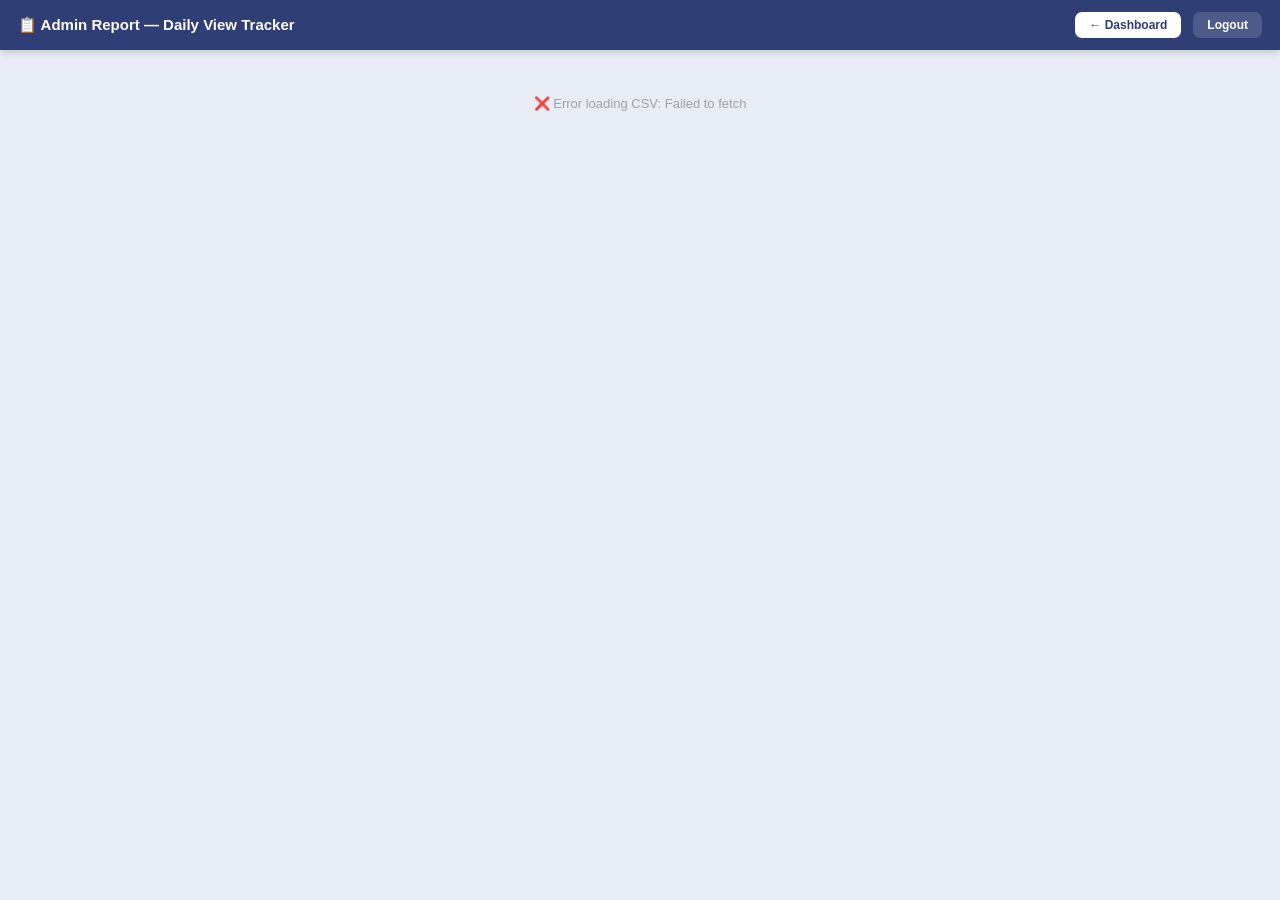
==== admin_report.html @ 986e7684 "Add files via upload" ====
<!DOCTYPE html>
<html>
<head>
  <title>Admin Report — Branch Review</title>
  <meta name="viewport" content="width=device-width, initial-scale=1">
  <style>
    *{box-sizing:border-box;margin:0;padding:0}
    body{font-family:Arial,sans-serif;background:#e8ecf4;color:#1a1a2e;min-height:100vh}

    .topbar{background:#2f3e75;padding:12px 18px;display:flex;align-items:center;gap:12px;flex-wrap:wrap;box-shadow:0 2px 8px rgba(0,0,0,0.18)}
    .topbar h1{font-size:15px;font-weight:700;color:#fff;flex:1}
    .nav-link{font-size:12px;text-decoration:none;padding:6px 14px;border-radius:7px;background:#fff;color:#2f3e75;font-weight:700}
    .nav-link:hover{background:#dbeafe}
    .logout{font-size:12px;padding:6px 14px;border-radius:7px;background:rgba(255,255,255,0.15);color:#fff;border:none;cursor:pointer;font-weight:600}
    .logout:hover{background:rgba(255,255,255,0.25)}

    .main{padding:16px 18px;display:flex;flex-direction:column;gap:14px}

    .date-bar{
      background:linear-gradient(90deg,#2f3e75,#3d52a0);
      border-radius:12px;padding:14px 18px;
      display:flex;align-items:center;justify-content:space-between;flex-wrap:wrap;gap:8px;
      color:#fff;
    }
    .date-bar h2{font-size:14px;font-weight:700}
    .date-bar span{font-size:12px;color:#c7d0e8}
    .refresh-btn{font-size:11px;padding:5px 12px;border-radius:6px;background:rgba(255,255,255,0.2);color:#fff;border:none;cursor:pointer;font-weight:600}
    .refresh-btn:hover{background:rgba(255,255,255,0.3)}

    .summary-row{display:grid;grid-template-columns:repeat(auto-fit,minmax(130px,1fr));gap:10px}
    .sc{background:#fff;border:2px solid #c7d0e8;border-radius:12px;padding:14px;box-shadow:0 2px 8px rgba(47,62,117,0.07)}
    .sc .sl{font-size:10px;font-weight:700;color:#6b7280;text-transform:uppercase;letter-spacing:.05em;margin-bottom:4px}
    .sc .sv{font-size:24px;font-weight:700}
    .sc .ss{font-size:11px;color:#9ca3af;margin-top:2px}

    .branch-card{background:#fff;border:2px solid #c7d0e8;border-radius:14px;overflow:hidden;box-shadow:0 2px 8px rgba(47,62,117,0.07)}
    .bc-head{
      padding:11px 16px;
      background:linear-gradient(90deg,#2f3e75,#3d52a0);
      display:flex;align-items:center;justify-content:space-between;flex-wrap:wrap;gap:6px;
    }
    .bc-head h3{font-size:13px;font-weight:700;color:#fff}
    .bc-head .meta{font-size:11px;color:#c7d0e8}

    .bc-stats{display:flex;gap:0;border-bottom:2px solid #e2e8f4;background:#f4f6fc}
    .bc-stat{flex:1;padding:10px 14px;border-right:1.5px solid #e2e8f4;text-align:center}
    .bc-stat:last-child{border-right:none}
    .bc-stat .bsl{font-size:10px;color:#6b7280;text-transform:uppercase;font-weight:600;letter-spacing:.04em}
    .bc-stat .bsv{font-size:18px;font-weight:700;margin-top:2px}

    table{width:100%;border-collapse:collapse;font-size:12px}
    thead{background:#2f3e75}
    th{background:#2f3e75;color:#fff;padding:8px 12px;text-align:left;font-weight:700;font-size:11px;border-right:1px solid rgba(255,255,255,0.15);letter-spacing:.03em}
    th:last-child{border-right:none}
    td{padding:8px 12px;border-bottom:1.5px solid #e2e8f4;border-right:1px solid #edf0f7;vertical-align:middle;background:#fff}
    td:last-child{border-right:none}
    tr:last-child td{border-bottom:none}
    tr:nth-child(even) td{background:#f8faff}
    tr:hover td{background:#eef2ff!important}

    .badge{font-size:10px;padding:3px 8px;border-radius:6px;font-weight:700;white-space:nowrap}
    .bg{background:#fee2e2;color:#991b1b;border:1px solid #fca5a5}
    .bn{background:#dcfce7;color:#166534;border:1px solid #86efac}
    .ba{background:#fef3c7;color:#92400e;border:1px solid #fcd34d}

    .status-dot{display:inline-block;width:8px;height:8px;border-radius:50%;margin-right:5px}
    .dot-green{background:#22c55e}
    .dot-red{background:#ef4444}
    .dot-amber{background:#f59e0b}

    .spinner{padding:60px;text-align:center;color:#6b7280;font-size:14px}
    .empty{padding:30px;text-align:center;color:#9ca3af;font-size:13px}

    .manager-row{display:flex;align-items:center;gap:8px;padding:10px 16px;border-bottom:2px solid #e2e8f4;background:#fafbff;font-size:12px}
    .manager-row span{color:#6b7280}
    .manager-row strong{color:#1a1a2e}

    @media(max-width:600px){
      .main{padding:10px 12px}
      .summary-row{grid-template-columns:1fr 1fr}
      .bc-stats{flex-wrap:wrap}
    }
  </style>
</head>
<body>

<div class="topbar">
  <h1>📋 Admin Report — Daily View Tracker</h1>
  <a href="index.html" class="nav-link">← Dashboard</a>
  <button class="logout" onclick="logout()">Logout</button>
</div>

<div class="main" id="mainArea">
  <div class="spinner">⏳ Loading report...</div>
</div>

<script>
const LOGIN_CSV = "https://docs.google.com/spreadsheets/d/e/2PACX-1vRR56uoynbmoUzY-qv39Bo0HUWRBV4fB2EI38BcSfpW0zxuwzGad5LGWXn3gVmU52d09uJJifMEeOeH/pub?gid=61545749&single=true&output=csv";
const LOG_CSV   = "https://docs.google.com/spreadsheets/d/e/2PACX-1vRR56uoynbmoUzY-qv39Bo0HUWRBV4fB2EI38BcSfpW0zxuwzGad5LGWXn3gVmU52d09uJJifMEeOeH/pub?gid=325077854&single=true&output=csv";

function todayStr() {
  const d = new Date();
  return d.getFullYear() + "-" + String(d.getMonth()+1).padStart(2,"0") + "-" + String(d.getDate()).padStart(2,"0");
}

function todayDisplay() {
  return new Date().toLocaleDateString("en-IN", { weekday:"long", year:"numeric", month:"long", day:"numeric" });
}

// Helper to turn CSV text into an Array
function parseCSV(text) {
  return text.split("\n").map(row => row.split(",").map(cell => cell.replace(/"/g, "").trim()));
}

async function loadReport() {
  const main = document.getElementById("mainArea");
  main.innerHTML = `<div class="spinner">⏳ Fetching CSV Data...</div>`;

  try {
    // 1. Fetch both sheets simultaneously
    const [loginRes, logRes] = await Promise.all([fetch(LOGIN_CSV), fetch(LOG_CSV)]);
    const loginText = await loginRes.text();
    const logText = await logRes.text();

    const loginRows = parseCSV(loginText);
    const logRows   = parseCSV(logText);

    const todayDate = todayStr();
    const viewedIds = new Set();
    const reviewedIds = new Set();

    // 2. Process ViewLog (Col 0: Date, Col 4: Type, Col 5: EmpID)
    logRows.forEach((row, i) => {
      if (i === 0 || !row[0]) return; // Skip header/empty
      const rowDate = row[0].substring(0, 10); // Extract YYYY-MM-DD
      if (rowDate === todayDate) {
        const empId = row[5];
        const type = row[4];
        if (empId) {
          viewedIds.add(empId);
          if (type === "reviewed") reviewedIds.add(empId);
        }
      }
    });

    // 3. Process Login Roster (Col 0: EmpID, Col 1: Name, Col 2: Branch)
    const roster = [];
    const branchMap = {};

    loginRows.forEach((row, i) => {
      if (i === 0 || !row[0]) return;
      const empId = row[0];
      const name  = row[1];
      const branch = row[2];

      const staffObj = {
        empId,
        fullName: name,
        loggedIn: viewedIds.has(empId),
        reviewed: reviewedIds.has(empId)
      };

      if (!branchMap[branch]) branchMap[branch] = { branch, totalStaff: 0, staffLoggedIn: 0, staffReviewed: 0, staffReport: [] };
      
      branchMap[branch].staffReport.push(staffObj);
      branchMap[branch].totalStaff++;
      if (staffObj.loggedIn) branchMap[branch].staffLoggedIn++;
      if (staffObj.reviewed) branchMap[branch].staffReviewed++;
    });

    // 4. Render
    renderReport({ ok: true, branchReport: Object.values(branchMap) });

  } catch (e) {
    main.innerHTML = `<div class="empty">❌ Error loading CSV: ${e.message}</div>`;
  }
}

// Use your existing renderReport function exactly as it was
// ── GLOBALS TO STORE DATA FOR DOWNLOAD ──────────────────────
let currentMissingStaff = [];

function renderReport(data) {
  const report = data.branchReport || [];
  const totalStaff    = report.reduce((s, b) => s + b.totalStaff, 0);
  const totalLoggedIn = report.reduce((s, b) => s + b.staffLoggedIn, 0);
  const totalReviewed = report.reduce((s, b) => s + b.staffReviewed, 0);
  const totalMissing  = totalStaff - totalLoggedIn;

  // Store missing staff globally for the drill-down/download
  currentMissingStaff = [];
  report.forEach(b => {
    b.staffReport.forEach(s => {
      if (!s.loggedIn) {
        currentMissingStaff.push({ Branch: b.branch, Name: s.fullName, EmpID: s.empId });
      }
    });
  });

  let html = `
    <div class="date-bar">
      <div><h2>📅 ${todayDisplay()}</h2><span>Direct CSV Sync</span></div>
      <button class="refresh-btn" onclick="loadReport()">↻ Sync Now</button>
    </div>

    <div class="summary-row">
      <div class="sc"><div class="sl">Total Staff</div><div class="sv">${totalStaff}</div></div>
      <div class="sc"><div class="sl">Viewed</div><div class="sv" style="color:#166534">${totalLoggedIn}</div></div>
      
      <div class="sc" onclick="showMissingDrillDown()" style="cursor:pointer; border-color:#991b1b; background:#fff5f5">
        <div class="sl" style="color:#991b1b">Missing (Click to View)</div>
        <div class="sv" style="color:#991b1b">${totalMissing}</div>
        <div class="ss">Click to download list</div>
      </div>

      <div class="sc"><div class="sl">Reviewed</div><div class="sv" style="color:#2f3e75">${totalReviewed}</div></div>
    </div>
    
    <div id="drillDownArea"></div>`;

  // Build Branch Cards
  report.forEach(b => {
    let staffRows = "";
    b.staffReport.forEach((s, i) => {
      const loginBadge = s.loggedIn ? `<span class="badge bn">Viewed</span>` : `<span class="badge bg">MISSING</span>`;
      const reviewBadge = s.reviewed ? `<span class="badge bn">✓ Done</span>` : `<span class="badge ba">Pending</span>`;
      staffRows += `<tr><td>${i+1}</td><td>${s.fullName}</td><td>${s.empId}</td><td>${loginBadge}</td><td>${reviewBadge}</td></tr>`;
    });

    html += `
      <div class="branch-card">
        <div class="bc-head"><h3>🏢 ${b.branch}</h3></div>
        <table>
          <thead><tr><th>#</th><th>Name</th><th>ID</th><th>Status</th><th>Review</th></tr></thead>
          <tbody>${staffRows}</tbody>
        </table>
      </div>`;
  });

  document.getElementById("mainArea").innerHTML = html;
}

// ── DRILL DOWN & DOWNLOAD ───────────────────────────────────
function showMissingDrillDown() {
  if (currentMissingStaff.length === 0) {
    alert("No staff are missing today!");
    return;
  }

  let tableHtml = `
    <div class="branch-card" style="border: 2px solid #991b1b; margin-top:10px;">
      <div class="bc-head" style="background:#991b1b">
        <h3>🚨 Missing Staff Detail</h3>
        <button class="refresh-btn" onclick="downloadMissingCSV()">📥 Download CSV</button>
      </div>
      <table id="missingTable">
        <thead><tr><th>Branch</th><th>Name</th><th>Employee ID</th></tr></thead>
        <tbody>
          ${currentMissingStaff.map(s => `<tr><td>${s.Branch}</td><td>${s.Name}</td><td>${s.EmpID}</td></tr>`).join('')}
        </tbody>
      </table>
    </div>`;
  
  document.getElementById("drillDownArea").innerHTML = tableHtml;
  window.scrollTo({ top: 0, behavior: 'smooth' });
}

function downloadMissingCSV() {
  let csvContent = "data:text/csv;charset=utf-8,Branch,Name,EmpID\n";
  currentMissingStaff.forEach(s => {
    csvContent += `"${s.Branch}","${s.Name}","${s.EmpID}"\n`;
  });

  const encodedUri = encodeURI(csvContent);
  const link = document.createElement("a");
  link.setAttribute("href", encodedUri);
  link.setAttribute("download", `Missing_Staff_${todayStr()}.csv`);
  document.body.appendChild(link);
  link.click();
  document.body.removeChild(link);
}

function logout() { localStorage.clear(); window.location.href = "login.html"; }
loadReport();
</script>
</body>
</html>
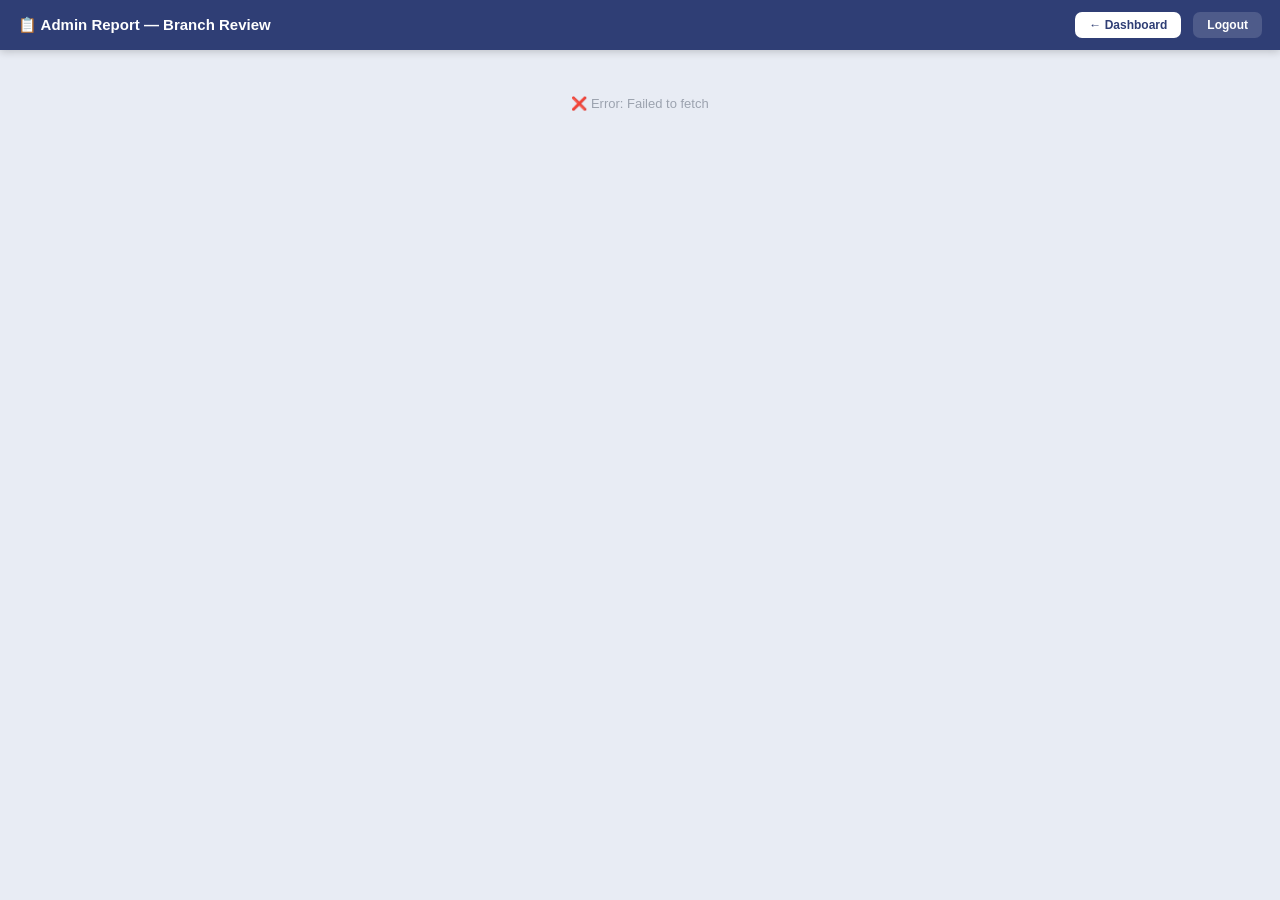
==== commit 3f566a02: "Update admin_report.html" ====
--- a/admin_report.html
+++ b/admin_report.html
@@ -26,6 +26,15 @@
     .date-bar span{font-size:12px;color:#c7d0e8}
     .refresh-btn{font-size:11px;padding:5px 12px;border-radius:6px;background:rgba(255,255,255,0.2);color:#fff;border:none;cursor:pointer;font-weight:600}
     .refresh-btn:hover{background:rgba(255,255,255,0.3)}
+
+    /* Tab bar */
+    .tab-bar{display:flex;gap:8px;flex-wrap:wrap}
+    .tab-btn{
+      font-size:12px;padding:8px 18px;border-radius:8px;border:2px solid #c7d0e8;
+      background:#fff;color:#2f3e75;font-weight:700;cursor:pointer;transition:all .15s
+    }
+    .tab-btn.active{background:#2f3e75;color:#fff;border-color:#2f3e75}
+    .tab-btn:hover:not(.active){background:#eef2ff;border-color:#2f3e75}
 
     .summary-row{display:grid;grid-template-columns:repeat(auto-fit,minmax(130px,1fr));gap:10px}
     .sc{background:#fff;border:2px solid #c7d0e8;border-radius:12px;padding:14px;box-shadow:0 2px 8px rgba(47,62,117,0.07)}
@@ -62,18 +71,19 @@
     .bg{background:#fee2e2;color:#991b1b;border:1px solid #fca5a5}
     .bn{background:#dcfce7;color:#166534;border:1px solid #86efac}
     .ba{background:#fef3c7;color:#92400e;border:1px solid #fcd34d}
-
-    .status-dot{display:inline-block;width:8px;height:8px;border-radius:50%;margin-right:5px}
-    .dot-green{background:#22c55e}
-    .dot-red{background:#ef4444}
-    .dot-amber{background:#f59e0b}
+    .bb{background:#dbeafe;color:#1e40af;border:1px solid #93c5fd}
+
+    .progress-bar-wrap{background:#e2e8f4;border-radius:99px;height:7px;margin-top:4px;overflow:hidden}
+    .progress-bar-fill{height:100%;border-radius:99px;transition:width .4s}
 
     .spinner{padding:60px;text-align:center;color:#6b7280;font-size:14px}
     .empty{padding:30px;text-align:center;color:#9ca3af;font-size:13px}
 
-    .manager-row{display:flex;align-items:center;gap:8px;padding:10px 16px;border-bottom:2px solid #e2e8f4;background:#fafbff;font-size:12px}
-    .manager-row span{color:#6b7280}
-    .manager-row strong{color:#1a1a2e}
+    /* Range info pill */
+    .range-pill{
+      display:inline-block;font-size:11px;padding:4px 12px;border-radius:20px;
+      background:rgba(255,255,255,0.2);color:#fff;font-weight:600;margin-top:4px
+    }
 
     @media(max-width:600px){
       .main{padding:10px 12px}
@@ -85,7 +95,7 @@
 <body>
 
 <div class="topbar">
-  <h1>📋 Admin Report — Daily View Tracker</h1>
+  <h1>📋 Admin Report — Branch Review</h1>
   <a href="index.html" class="nav-link">← Dashboard</a>
   <button class="logout" onclick="logout()">Logout</button>
 </div>
@@ -98,141 +108,236 @@
 const LOGIN_CSV = "https://docs.google.com/spreadsheets/d/e/2PACX-1vRR56uoynbmoUzY-qv39Bo0HUWRBV4fB2EI38BcSfpW0zxuwzGad5LGWXn3gVmU52d09uJJifMEeOeH/pub?gid=61545749&single=true&output=csv";
 const LOG_CSV   = "https://docs.google.com/spreadsheets/d/e/2PACX-1vRR56uoynbmoUzY-qv39Bo0HUWRBV4fB2EI38BcSfpW0zxuwzGad5LGWXn3gVmU52d09uJJifMEeOeH/pub?gid=325077854&single=true&output=csv";
 
-function todayStr() {
-  const d = new Date();
+// ── DATE HELPERS ──────────────────────────────────────────────────────────────
+
+function toYMD(d) {
   return d.getFullYear() + "-" + String(d.getMonth()+1).padStart(2,"0") + "-" + String(d.getDate()).padStart(2,"0");
 }
 
+function todayStr()    { return toYMD(new Date()); }
+function yesterdayStr(){ const d=new Date(); d.setDate(d.getDate()-1); return toYMD(d); }
+
 function todayDisplay() {
-  return new Date().toLocaleDateString("en-IN", { weekday:"long", year:"numeric", month:"long", day:"numeric" });
-}
-
-// Helper to turn CSV text into an Array
+  return new Date().toLocaleDateString("en-IN",{weekday:"long",year:"numeric",month:"long",day:"numeric"});
+}
+
+/*
+  Monthly range logic:
+  - This month (May 2026): start = 2026-05-11
+  - All future months    : start = 1st of that month
+  End = yesterday (we track up to yesterday so the day is "complete")
+  Sundays are excluded from the working day count.
+*/
+function getMonthRange() {
+  const today = new Date();
+  const yr  = today.getFullYear();
+  const mon = today.getMonth(); // 0-indexed
+
+  // May 2026 is month index 4, year 2026
+  const isMay2026 = (yr === 2026 && mon === 4);
+  const startDay  = isMay2026 ? 11 : 1;
+  const startDate = new Date(yr, mon, startDay);
+
+  // End = yesterday
+  const endDate = new Date(today);
+  endDate.setDate(today.getDate() - 1);
+
+  // If yesterday is before startDate (e.g. viewing on the very start day),
+  // use today as the end so at least today's data shows.
+  if (endDate < startDate) {
+    endDate.setTime(today.getTime());
+  }
+
+  return { startDate, endDate };
+}
+
+/* Count working days (Mon–Sat) between two Date objects, inclusive */
+function countWorkingDays(startDate, endDate) {
+  let count = 0;
+  const cur = new Date(startDate);
+  while (cur <= endDate) {
+    if (cur.getDay() !== 0) count++; // 0 = Sunday
+    cur.setDate(cur.getDate() + 1);
+  }
+  return count;
+}
+
+/* Build a Set of all YYYY-MM-DD working day strings in the range */
+function buildWorkingDaySet(startDate, endDate) {
+  const set = new Set();
+  const cur = new Date(startDate);
+  while (cur <= endDate) {
+    if (cur.getDay() !== 0) set.add(toYMD(cur));
+    cur.setDate(cur.getDate() + 1);
+  }
+  return set;
+}
+
+function formatDate(d) {
+  return d.toLocaleDateString("en-IN",{day:"2-digit",month:"short",year:"numeric"});
+}
+
 function parseCSV(text) {
-  return text.split("\n").map(row => row.split(",").map(cell => cell.replace(/"/g, "").trim()));
-}
-
-async function loadReport() {
+  return text.split("\n").map(row => row.split(",").map(cell => cell.replace(/"/g,"").trim()));
+}
+
+// ── GLOBALS ───────────────────────────────────────────────────────────────────
+let currentView = "today";   // "today" | "monthly"
+let cachedLoginRows = null;
+let cachedLogRows   = null;
+let currentMissingStaff = [];
+
+// ── FETCH (once, cache) ────────────────────────────────────────────────────────
+async function fetchSheets() {
+  if (cachedLoginRows && cachedLogRows) return;
+  const [loginRes, logRes] = await Promise.all([fetch(LOGIN_CSV), fetch(LOG_CSV)]);
+  cachedLoginRows = parseCSV(await loginRes.text());
+  cachedLogRows   = parseCSV(await logRes.text());
+}
+
+// ── MAIN LOAD ─────────────────────────────────────────────────────────────────
+async function loadReport(view) {
+  currentView = view || currentView;
   const main = document.getElementById("mainArea");
-  main.innerHTML = `<div class="spinner">⏳ Fetching CSV Data...</div>`;
+  main.innerHTML = `<div class="spinner">⏳ Fetching data...</div>`;
 
   try {
-    // 1. Fetch both sheets simultaneously
-    const [loginRes, logRes] = await Promise.all([fetch(LOGIN_CSV), fetch(LOG_CSV)]);
-    const loginText = await loginRes.text();
-    const logText = await logRes.text();
-
-    const loginRows = parseCSV(loginText);
-    const logRows   = parseCSV(logText);
-
-    const todayDate = todayStr();
-    const viewedIds = new Set();
-    const reviewedIds = new Set();
-
-    // 2. Process ViewLog (Col 0: Date, Col 4: Type, Col 5: EmpID)
-    logRows.forEach((row, i) => {
-      if (i === 0 || !row[0]) return; // Skip header/empty
-      const rowDate = row[0].substring(0, 10); // Extract YYYY-MM-DD
-      if (rowDate === todayDate) {
-        const empId = row[5];
-        const type = row[4];
-        if (empId) {
-          viewedIds.add(empId);
-          if (type === "reviewed") reviewedIds.add(empId);
-        }
+    await fetchSheets();
+
+    if (currentView === "today") {
+      buildTodayReport();
+    } else {
+      buildMonthlyReport();
+    }
+  } catch(e) {
+    main.innerHTML = `<div class="empty">❌ Error: ${e.message}</div>`;
+  }
+}
+
+// ── TODAY REPORT ──────────────────────────────────────────────────────────────
+function buildTodayReport() {
+  const todayDate = todayStr();
+  const viewedIds   = new Set();
+  const reviewedIds = new Set();
+
+  cachedLogRows.forEach((row, i) => {
+    if (i === 0 || !row[0]) return;
+    const rowDate = row[0].substring(0,10);
+    if (rowDate === todayDate) {
+      const empId = row[5], type = row[4];
+      if (empId) {
+        viewedIds.add(empId);
+        if (type === "reviewed") reviewedIds.add(empId);
       }
-    });
-
-    // 3. Process Login Roster (Col 0: EmpID, Col 1: Name, Col 2: Branch)
-    const roster = [];
-    const branchMap = {};
-
-    loginRows.forEach((row, i) => {
-      if (i === 0 || !row[0]) return;
-      const empId = row[0];
-      const name  = row[1];
-      const branch = row[2];
-
-      const staffObj = {
-        empId,
-        fullName: name,
-        loggedIn: viewedIds.has(empId),
-        reviewed: reviewedIds.has(empId)
-      };
-
-      if (!branchMap[branch]) branchMap[branch] = { branch, totalStaff: 0, staffLoggedIn: 0, staffReviewed: 0, staffReport: [] };
-      
-      branchMap[branch].staffReport.push(staffObj);
-      branchMap[branch].totalStaff++;
-      if (staffObj.loggedIn) branchMap[branch].staffLoggedIn++;
-      if (staffObj.reviewed) branchMap[branch].staffReviewed++;
-    });
-
-    // 4. Render
-    renderReport({ ok: true, branchReport: Object.values(branchMap) });
-
-  } catch (e) {
-    main.innerHTML = `<div class="empty">❌ Error loading CSV: ${e.message}</div>`;
-  }
-}
-
-// Use your existing renderReport function exactly as it was
-// ── GLOBALS TO STORE DATA FOR DOWNLOAD ──────────────────────
-let currentMissingStaff = [];
-
-function renderReport(data) {
-  const report = data.branchReport || [];
-  const totalStaff    = report.reduce((s, b) => s + b.totalStaff, 0);
-  const totalLoggedIn = report.reduce((s, b) => s + b.staffLoggedIn, 0);
-  const totalReviewed = report.reduce((s, b) => s + b.staffReviewed, 0);
-  const totalMissing  = totalStaff - totalLoggedIn;
-
-  // Store missing staff globally for the drill-down/download
+    }
+  });
+
+  const branchMap = buildBranchMap((empId) => ({
+    loggedIn: viewedIds.has(empId),
+    reviewed: reviewedIds.has(empId)
+  }));
+
+  renderTodayReport(branchMap);
+}
+
+// ── MONTHLY REPORT ────────────────────────────────────────────────────────────
+function buildMonthlyReport() {
+  const { startDate, endDate } = getMonthRange();
+  const workingDaySet   = buildWorkingDaySet(startDate, endDate);
+  const totalWorkingDays = workingDaySet.size;
+
+  // empId → Set of dates viewed
+  const empDateMap = {};
+
+  cachedLogRows.forEach((row, i) => {
+    if (i === 0 || !row[0]) return;
+    const rowDate = row[0].substring(0,10);
+    if (!workingDaySet.has(rowDate)) return;
+    const empId = row[5];
+    if (!empId) return;
+    if (!empDateMap[empId]) empDateMap[empId] = new Set();
+    empDateMap[empId].add(rowDate);
+  });
+
+  const branchMap = buildBranchMap((empId) => {
+    const daysViewed = empDateMap[empId] ? empDateMap[empId].size : 0;
+    return {
+      daysViewed,
+      totalWorkingDays,
+      daysMissed: totalWorkingDays - daysViewed,
+      pct: totalWorkingDays > 0 ? Math.round((daysViewed / totalWorkingDays) * 100) : 0
+    };
+  });
+
+  renderMonthlyReport(branchMap, { startDate, endDate, totalWorkingDays });
+}
+
+// ── SHARED: BUILD BRANCH MAP ──────────────────────────────────────────────────
+function buildBranchMap(staffDataFn) {
+  const branchMap = {};
+  cachedLoginRows.forEach((row, i) => {
+    if (i === 0 || !row[0]) return;
+    const empId = row[0], name = row[1], branch = row[2];
+    if (!branch) return;
+    const staffData = staffDataFn(empId);
+    const staffObj  = { empId, fullName: name, ...staffData };
+
+    if (!branchMap[branch]) branchMap[branch] = { branch, staff: [] };
+    branchMap[branch].staff.push(staffObj);
+  });
+  return branchMap;
+}
+
+// ── RENDER: TODAY ─────────────────────────────────────────────────────────────
+function renderTodayReport(branchMap) {
+  const report      = Object.values(branchMap);
+  const totalStaff  = report.reduce((s,b) => s + b.staff.length, 0);
+  const totalViewed = report.reduce((s,b) => s + b.staff.filter(x=>x.loggedIn).length, 0);
+  const totalReview = report.reduce((s,b) => s + b.staff.filter(x=>x.reviewed).length, 0);
+  const totalMiss   = totalStaff - totalViewed;
+
   currentMissingStaff = [];
-  report.forEach(b => {
-    b.staffReport.forEach(s => {
-      if (!s.loggedIn) {
-        currentMissingStaff.push({ Branch: b.branch, Name: s.fullName, EmpID: s.empId });
-      }
-    });
-  });
-
-  let html = `
+  report.forEach(b => b.staff.forEach(s => {
+    if (!s.loggedIn) currentMissingStaff.push({Branch:b.branch, Name:s.fullName, EmpID:s.empId});
+  }));
+
+  let html = buildTabBar("today") + `
     <div class="date-bar">
-      <div><h2>📅 ${todayDisplay()}</h2><span>Direct CSV Sync</span></div>
-      <button class="refresh-btn" onclick="loadReport()">↻ Sync Now</button>
+      <div>
+        <h2>📅 Today — ${todayDisplay()}</h2>
+        <span>Live snapshot — data up to now</span>
+      </div>
+      <button class="refresh-btn" onclick="cachedLoginRows=null;cachedLogRows=null;loadReport('today')">↻ Sync</button>
     </div>
-
     <div class="summary-row">
       <div class="sc"><div class="sl">Total Staff</div><div class="sv">${totalStaff}</div></div>
-      <div class="sc"><div class="sl">Viewed</div><div class="sv" style="color:#166534">${totalLoggedIn}</div></div>
-      
-      <div class="sc" onclick="showMissingDrillDown()" style="cursor:pointer; border-color:#991b1b; background:#fff5f5">
-        <div class="sl" style="color:#991b1b">Missing (Click to View)</div>
-        <div class="sv" style="color:#991b1b">${totalMissing}</div>
-        <div class="ss">Click to download list</div>
+      <div class="sc"><div class="sl">Viewed Today</div><div class="sv" style="color:#166534">${totalViewed}</div></div>
+      <div class="sc" onclick="showMissingDrillDown()" style="cursor:pointer;border-color:#991b1b;background:#fff5f5">
+        <div class="sl" style="color:#991b1b">Missing (Tap)</div>
+        <div class="sv" style="color:#991b1b">${totalMiss}</div>
+        <div class="ss">Click to expand & download</div>
       </div>
-
-      <div class="sc"><div class="sl">Reviewed</div><div class="sv" style="color:#2f3e75">${totalReviewed}</div></div>
+      <div class="sc"><div class="sl">Reviewed</div><div class="sv" style="color:#2f3e75">${totalReview}</div></div>
     </div>
-    
     <div id="drillDownArea"></div>`;
 
-  // Build Branch Cards
   report.forEach(b => {
-    let staffRows = "";
-    b.staffReport.forEach((s, i) => {
-      const loginBadge = s.loggedIn ? `<span class="badge bn">Viewed</span>` : `<span class="badge bg">MISSING</span>`;
-      const reviewBadge = s.reviewed ? `<span class="badge bn">✓ Done</span>` : `<span class="badge ba">Pending</span>`;
-      staffRows += `<tr><td>${i+1}</td><td>${s.fullName}</td><td>${s.empId}</td><td>${loginBadge}</td><td>${reviewBadge}</td></tr>`;
+    const viewed = b.staff.filter(x=>x.loggedIn).length;
+    let rows = "";
+    b.staff.forEach((s,i) => {
+      const lb = s.loggedIn ? `<span class="badge bn">Viewed</span>` : `<span class="badge bg">MISSING</span>`;
+      const rb = s.reviewed ? `<span class="badge bn">✓ Done</span>` : `<span class="badge ba">Pending</span>`;
+      rows += `<tr><td>${i+1}</td><td>${s.fullName}</td><td>${s.empId}</td><td>${lb}</td><td>${rb}</td></tr>`;
     });
-
     html += `
       <div class="branch-card">
-        <div class="bc-head"><h3>🏢 ${b.branch}</h3></div>
+        <div class="bc-head">
+          <h3>🏢 ${b.branch}</h3>
+          <span class="meta">${viewed}/${b.staff.length} viewed</span>
+        </div>
         <table>
           <thead><tr><th>#</th><th>Name</th><th>ID</th><th>Status</th><th>Review</th></tr></thead>
-          <tbody>${staffRows}</tbody>
+          <tbody>${rows}</tbody>
         </table>
       </div>`;
   });
@@ -240,48 +345,134 @@
   document.getElementById("mainArea").innerHTML = html;
 }
 
-// ── DRILL DOWN & DOWNLOAD ───────────────────────────────────
+// ── RENDER: MONTHLY ───────────────────────────────────────────────────────────
+function renderMonthlyReport(branchMap, { startDate, endDate, totalWorkingDays }) {
+  const report = Object.values(branchMap);
+
+  // Staff with 0 days viewed across full month
+  currentMissingStaff = [];
+  report.forEach(b => b.staff.forEach(s => {
+    if (s.daysViewed === 0) currentMissingStaff.push({Branch:b.branch, Name:s.fullName, EmpID:s.empId, DaysViewed:0, DaysMissed:s.totalWorkingDays});
+  }));
+
+  const totalStaff     = report.reduce((s,b) => s + b.staff.length, 0);
+  const totalDaysViewed= report.reduce((s,b) => s + b.staff.reduce((x,st) => x + st.daysViewed, 0), 0);
+  const perfectStaff   = report.reduce((s,b) => s + b.staff.filter(x=>x.pct===100).length, 0);
+  const zeroStaff      = currentMissingStaff.length;
+
+  let html = buildTabBar("monthly") + `
+    <div class="date-bar">
+      <div>
+        <h2>📆 Monthly Range — View Tracker</h2>
+        <span class="range-pill">📅 ${formatDate(startDate)} → ${formatDate(endDate)} &nbsp;|&nbsp; ${totalWorkingDays} Working Days (excl. Sundays)</span>
+      </div>
+      <button class="refresh-btn" onclick="cachedLoginRows=null;cachedLogRows=null;loadReport('monthly')">↻ Sync</button>
+    </div>
+    <div class="summary-row">
+      <div class="sc"><div class="sl">Total Staff</div><div class="sv">${totalStaff}</div></div>
+      <div class="sc"><div class="sl">Working Days</div><div class="sv" style="color:#2f3e75">${totalWorkingDays}</div></div>
+      <div class="sc"><div class="sl">100% Viewed</div><div class="sv" style="color:#166534">${perfectStaff}</div></div>
+      <div class="sc" onclick="showMissingDrillDown()" style="cursor:pointer;border-color:#991b1b;background:#fff5f5">
+        <div class="sl" style="color:#991b1b">Zero Views (Tap)</div>
+        <div class="sv" style="color:#991b1b">${zeroStaff}</div>
+        <div class="ss">Never viewed this month</div>
+      </div>
+    </div>
+    <div id="drillDownArea"></div>`;
+
+  report.forEach(b => {
+    const avgPct = b.staff.length ? Math.round(b.staff.reduce((s,x)=>s+x.pct,0)/b.staff.length) : 0;
+    let rows = "";
+    b.staff.forEach((s,i) => {
+      const pctColor = s.pct >= 80 ? "#166534" : s.pct >= 50 ? "#92400e" : "#991b1b";
+      const barColor = s.pct >= 80 ? "#22c55e" : s.pct >= 50 ? "#f59e0b" : "#ef4444";
+      const missedBadge = s.daysMissed === 0
+        ? `<span class="badge bn">✓ Perfect</span>`
+        : `<span class="badge bg">${s.daysMissed} day${s.daysMissed>1?"s":""} missed</span>`;
+      rows += `
+        <tr>
+          <td>${i+1}</td>
+          <td>${s.fullName}</td>
+          <td>${s.empId}</td>
+          <td style="font-weight:700;color:${pctColor}">
+            ${s.daysViewed}/${s.totalWorkingDays}
+            <div class="progress-bar-wrap"><div class="progress-bar-fill" style="width:${s.pct}%;background:${barColor}"></div></div>
+          </td>
+          <td style="font-weight:700;color:${pctColor}">${s.pct}%</td>
+          <td>${missedBadge}</td>
+        </tr>`;
+    });
+
+    html += `
+      <div class="branch-card">
+        <div class="bc-head">
+          <h3>🏢 ${b.branch}</h3>
+          <span class="meta">Branch avg: ${avgPct}% viewed</span>
+        </div>
+        <table>
+          <thead><tr><th>#</th><th>Name</th><th>ID</th><th>Days Viewed / Working</th><th>%</th><th>Status</th></tr></thead>
+          <tbody>${rows}</tbody>
+        </table>
+      </div>`;
+  });
+
+  document.getElementById("mainArea").innerHTML = html;
+}
+
+// ── TAB BAR ───────────────────────────────────────────────────────────────────
+function buildTabBar(active) {
+  return `
+    <div class="tab-bar">
+      <button class="tab-btn ${active==='today'?'active':''}" onclick="loadReport('today')">📋 Today's View</button>
+      <button class="tab-btn ${active==='monthly'?'active':''}" onclick="loadReport('monthly')">📆 Monthly Range</button>
+    </div>`;
+}
+
+// ── DRILL DOWN & DOWNLOAD ─────────────────────────────────────────────────────
 function showMissingDrillDown() {
-  if (currentMissingStaff.length === 0) {
-    alert("No staff are missing today!");
-    return;
-  }
-
-  let tableHtml = `
-    <div class="branch-card" style="border: 2px solid #991b1b; margin-top:10px;">
+  if (currentMissingStaff.length === 0) { alert("No missing staff!"); return; }
+
+  const isMonthly = currentView === "monthly";
+  const cols = isMonthly
+    ? `<tr><th>Branch</th><th>Name</th><th>Employee ID</th><th>Days Viewed</th><th>Days Missed</th></tr>`
+    : `<tr><th>Branch</th><th>Name</th><th>Employee ID</th></tr>`;
+
+  const rowsHtml = currentMissingStaff.map(s => isMonthly
+    ? `<tr><td>${s.Branch}</td><td>${s.Name}</td><td>${s.EmpID}</td><td>${s.DaysViewed}</td><td>${s.DaysMissed}</td></tr>`
+    : `<tr><td>${s.Branch}</td><td>${s.Name}</td><td>${s.EmpID}</td></tr>`
+  ).join('');
+
+  const title = isMonthly ? "🚨 Staff With Zero Views This Month" : "🚨 Missing Staff — Today";
+
+  document.getElementById("drillDownArea").innerHTML = `
+    <div class="branch-card" style="border:2px solid #991b1b">
       <div class="bc-head" style="background:#991b1b">
-        <h3>🚨 Missing Staff Detail</h3>
+        <h3>${title}</h3>
         <button class="refresh-btn" onclick="downloadMissingCSV()">📥 Download CSV</button>
       </div>
-      <table id="missingTable">
-        <thead><tr><th>Branch</th><th>Name</th><th>Employee ID</th></tr></thead>
-        <tbody>
-          ${currentMissingStaff.map(s => `<tr><td>${s.Branch}</td><td>${s.Name}</td><td>${s.EmpID}</td></tr>`).join('')}
-        </tbody>
-      </table>
+      <table><thead>${cols}</thead><tbody>${rowsHtml}</tbody></table>
     </div>`;
-  
-  document.getElementById("drillDownArea").innerHTML = tableHtml;
-  window.scrollTo({ top: 0, behavior: 'smooth' });
+
+  window.scrollTo({ top: 0, behavior:'smooth' });
 }
 
 function downloadMissingCSV() {
-  let csvContent = "data:text/csv;charset=utf-8,Branch,Name,EmpID\n";
+  const isMonthly = currentView === "monthly";
+  let csv = isMonthly ? "Branch,Name,EmpID,DaysViewed,DaysMissed\n" : "Branch,Name,EmpID\n";
   currentMissingStaff.forEach(s => {
-    csvContent += `"${s.Branch}","${s.Name}","${s.EmpID}"\n`;
-  });
-
-  const encodedUri = encodeURI(csvContent);
+    csv += isMonthly
+      ? `"${s.Branch}","${s.Name}","${s.EmpID}",${s.DaysViewed},${s.DaysMissed}\n`
+      : `"${s.Branch}","${s.Name}","${s.EmpID}"\n`;
+  });
   const link = document.createElement("a");
-  link.setAttribute("href", encodedUri);
-  link.setAttribute("download", `Missing_Staff_${todayStr()}.csv`);
-  document.body.appendChild(link);
-  link.click();
-  document.body.removeChild(link);
+  link.href = encodeURI("data:text/csv;charset=utf-8," + csv);
+  link.download = `Missing_Staff_${currentView}_${todayStr()}.csv`;
+  document.body.appendChild(link); link.click(); document.body.removeChild(link);
 }
 
 function logout() { localStorage.clear(); window.location.href = "login.html"; }
-loadReport();
+
+loadReport("today");
 </script>
 </body>
 </html>
